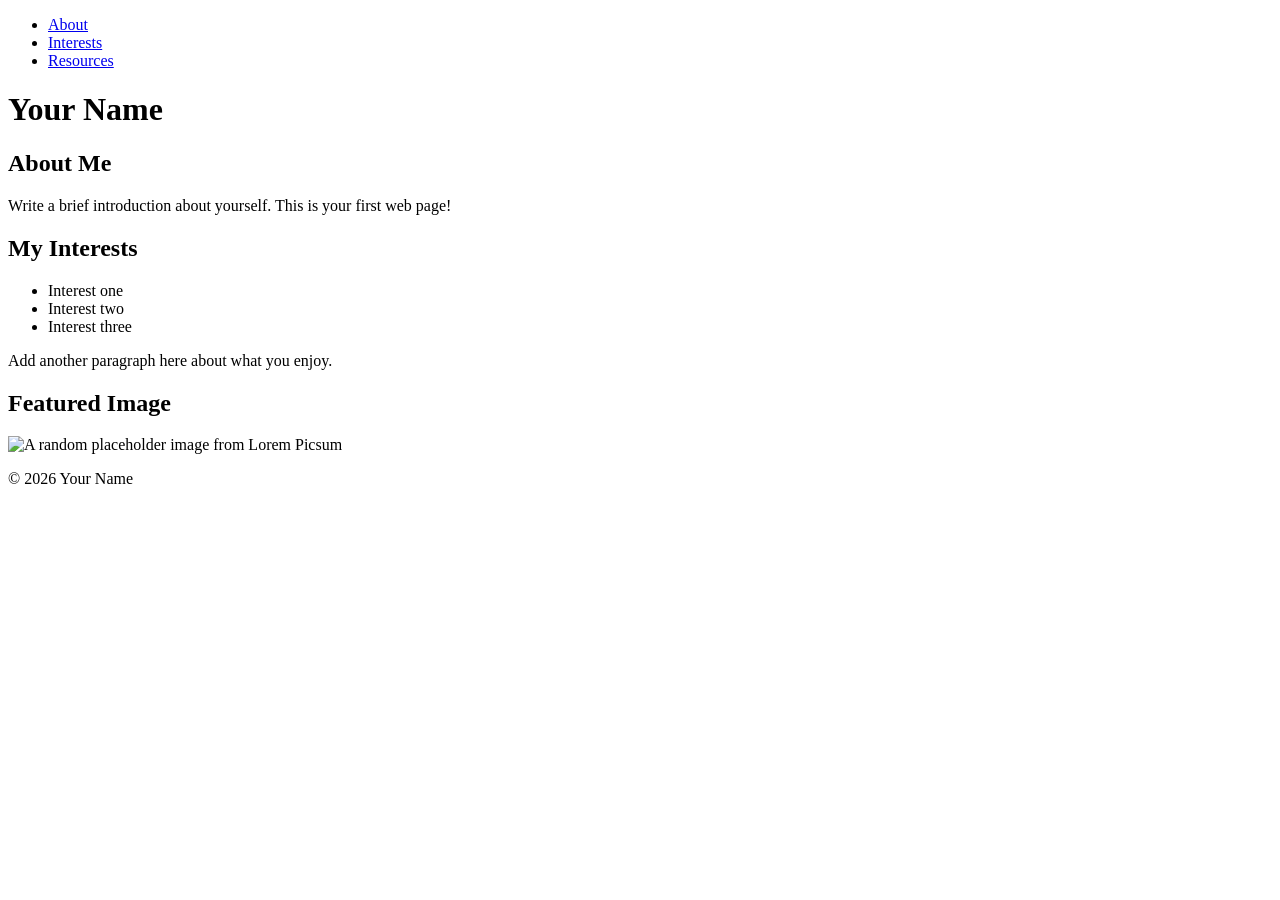
==== week01-html/index.html @ 6c8c7808 "week01" ====
<!DOCTYPE html> 
<!DOCTYPE html>
<html lang="en">
<head>
    <meta charset="UTF-8">
    <meta name="viewport" content="width=device-width, initial-scale=1.0">
    <title>Document</title>
</head>
    <body>
        <nav>
            <ul>
                <li><a href="#about">About</a></li>
                <li><a href="#interests">Interests</a></li>
                <li><a href="#resources">Resources</a></li>
            </ul>
        </nav>
        
        <h1>Your Name</h1>
        
        <section id="about">
            <h2>About Me</h2>
            <p>Write a brief introduction about yourself.
            This is your first web page!</p>
        </section>

        <section id="interests">
            <h2>My Interests</h2>
            <ul>
                <li>Interest one</li>
                <li>Interest two</li>
                <li>Interest three</li>
            </ul>
        </section>

        <section id="resources">
            <p>Add another paragraph here about what you enjoy.</p>
            <h2>Featured Image</h2>
            <img src="https://picsum.photos/400/300"
                alt="A random placeholder image from Lorem Picsum"
                width="400"
                height="300">
        </section>
            <footer>
            <p>&copy; 2026 Your Name</p>
        </footer>
    </body>
</html>
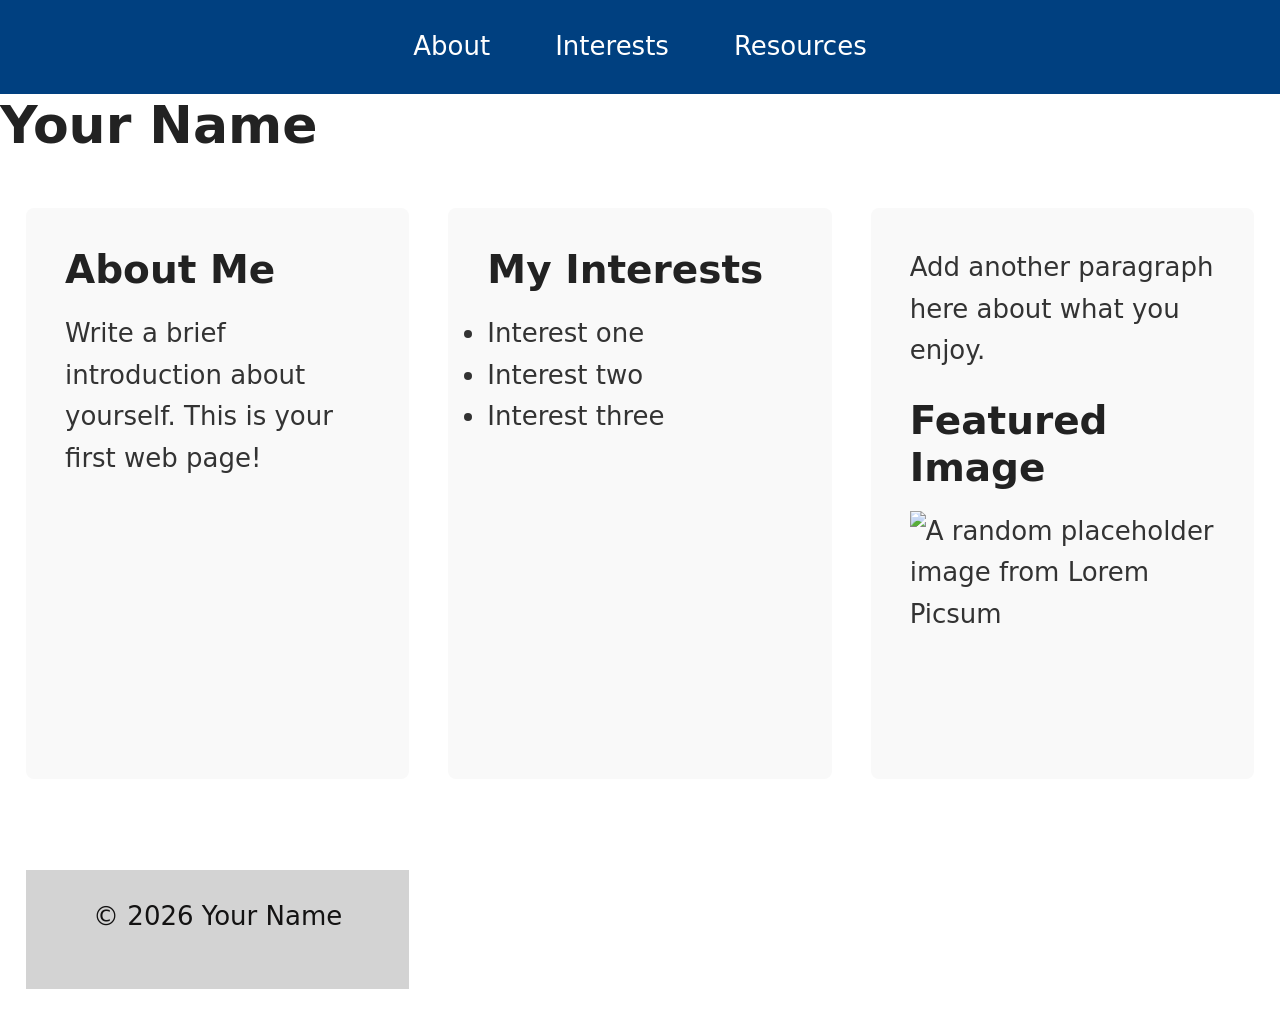
==== commit 5807168b: "week01" ====
--- a/week01-html/index.html
+++ b/week01-html/index.html
@@ -5,6 +5,7 @@
     <meta charset="UTF-8">
     <meta name="viewport" content="width=device-width, initial-scale=1.0">
     <title>Document</title>
+    <link rel="stylesheet" href="styles.css">
 </head>
     <body>
         <nav>
@@ -16,31 +17,32 @@
         </nav>
         
         <h1>Your Name</h1>
-        
-        <section id="about">
-            <h2>About Me</h2>
-            <p>Write a brief introduction about yourself.
-            This is your first web page!</p>
-        </section>
+        <div class="content-grid">
+            <section id="about">
+                <h2>About Me</h2>
+                <p>Write a brief introduction about yourself.
+                This is your first web page!</p>
+            </section>
 
-        <section id="interests">
-            <h2>My Interests</h2>
-            <ul>
-                <li>Interest one</li>
-                <li>Interest two</li>
-                <li>Interest three</li>
-            </ul>
-        </section>
+            <section id="interests">
+                <h2>My Interests</h2>
+                <ul>
+                    <li>Interest one</li>
+                    <li>Interest two</li>
+                    <li>Interest three</li>
+                </ul>
+            </section>
 
-        <section id="resources">
-            <p>Add another paragraph here about what you enjoy.</p>
-            <h2>Featured Image</h2>
-            <img src="https://picsum.photos/400/300"
-                alt="A random placeholder image from Lorem Picsum"
-                width="400"
-                height="300">
-        </section>
-            <footer>
+            <section id="resources">
+                <p>Add another paragraph here about what you enjoy.</p>
+                <h2>Featured Image</h2>
+                <img src="https://picsum.photos/400/300"
+                    alt="A random placeholder image from Lorem Picsum"
+                    width="400"
+                    height="300">
+            </section>
+        <div>
+        <footer>
             <p>&copy; 2026 Your Name</p>
         </footer>
     </body>
--- a/week01-html/styles.css
+++ b/week01-html/styles.css
@@ -0,0 +1,141 @@
+/* ===================
+   Reset & Base Styles
+   =================== */
+*,
+*::before,
+*::after {
+    box-sizing: border-box;
+    margin: 0;
+    padding: 0;
+}
+
+html {
+    font-size: 26px;
+}
+
+body {
+    min-height: 100vh;
+    line-height: 1.6;
+    font-family: system-ui, -apple-system, BlinkMacSystemFont,
+                 'Segoe UI', Roboto, sans-serif;
+    color: #333333;
+    background-color: #ffffff;
+
+}
+
+img {
+    max-width: 100%;
+    height: auto;
+    display: block;
+}
+
+h1, h2, h3, h4, h5, h6 {
+    line-height: 1.2;
+    margin-bottom: 0.5em;
+    color: #222222;
+}
+
+h1 { font-size: 2rem; }
+h2 { font-size: 1.5rem; }
+h3 { font-size: 1.25rem; }
+
+p {
+    margin-bottom: 1rem;
+}
+
+/* ===================
+   Links
+   =================== */
+a {
+    color: #0066cc;
+    text-decoration: none;
+}
+
+a:hover {
+    text-decoration: underline;
+    color: #004080;
+}
+
+a:focus {
+    outline: 2px solid #0066cc;
+    outline-offset: 2px;
+}
+
+/* ===================
+   Layout Structure
+   =================== */
+header {
+    background-color: #004080;
+    color: #ffffff;
+    padding: 1rem;
+}
+
+header h1 {
+    color: #ffffff;
+}
+
+main {
+    padding: 1rem;
+}
+
+
+
+section {
+    margin-bottom: 2rem;
+}
+
+footer {
+    background-color: lightgray;
+    padding: 1rem;
+    text-align: center;
+    color: #131212;
+}
+/* ===================
+   Navigation
+   =================== */
+nav {
+    background-color: #004080;
+}
+
+nav ul {
+    display: flex;
+    flex-wrap: wrap;
+    justify-content: center;
+    gap: 0.5rem;
+    list-style: none;
+    padding: 0.5rem;
+}
+
+nav a {
+    display: block;
+    padding: 0.5rem 1rem;
+    color: #ffffff;
+    text-decoration: none;
+    border-radius: 4px;
+}
+
+nav a:hover,
+nav a:focus {
+    background-color: rgba(255, 255, 255, 0.2);
+    text-decoration: none;
+}
+/* ===================
+   Content Layout
+   =================== */
+.content-grid {
+    display: grid;
+    gap: 1.5rem;
+    padding: 1rem;
+}
+
+section {
+    background-color: #f9f9f9;
+    padding: 1.5rem;
+    border-radius: 8px;
+}
+.content-grid {
+    display: grid;
+    grid-template-columns: repeat(auto-fit, minmax(280px, 1fr));
+    gap: 1.5rem;
+}
+
